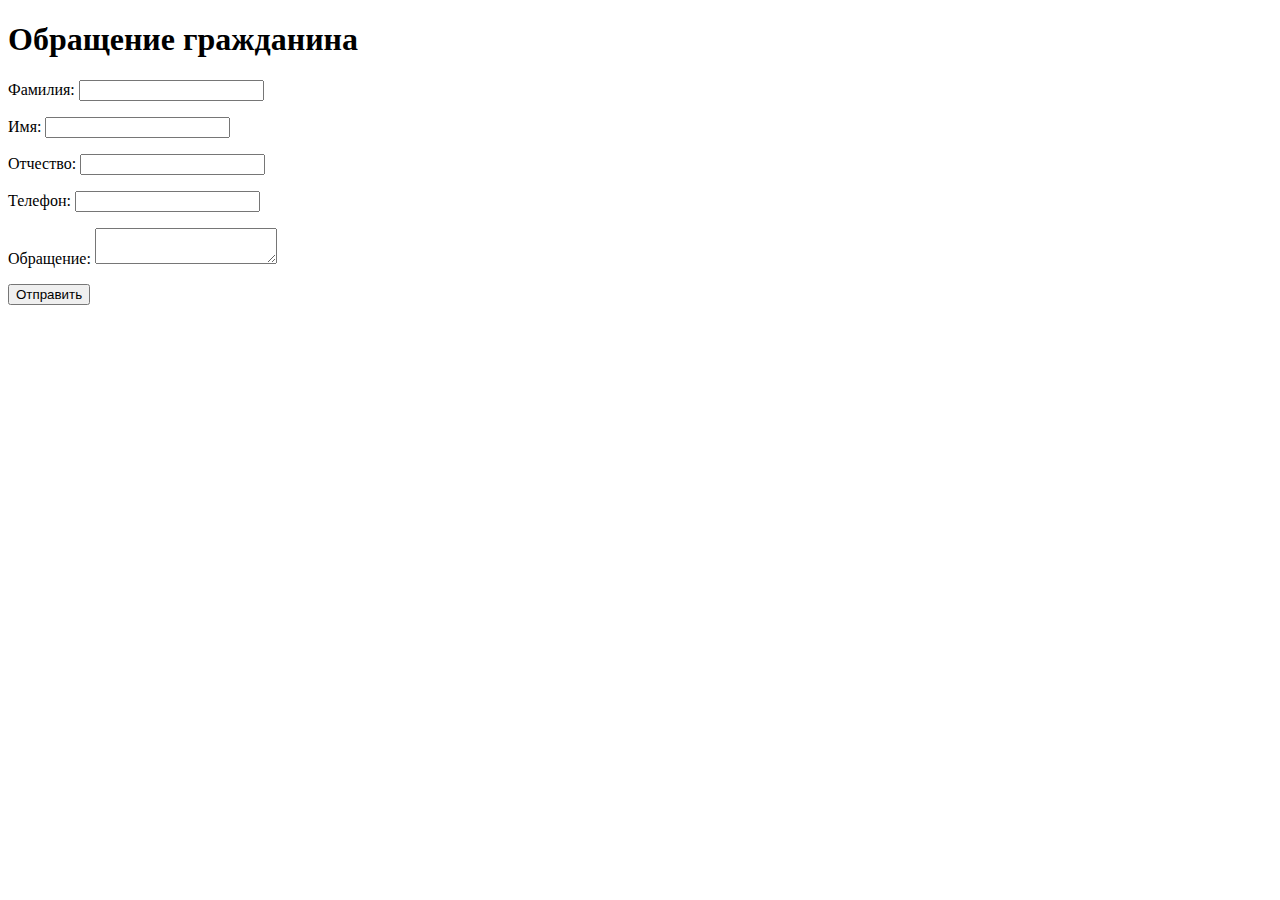
==== frontend/index.html @ 5a137dc2 "+frontend" ====
<!DOCTYPE html>
<html lang="en">
  <head>
    <meta charset="UTF-8" />
    <meta http-equiv="X-UA-Compatible" content="IE=edge" />
    <meta name="viewport" content="width=device-width, initial-scale=1.0" />
    <link rel="preconnect" href="https://fonts.gstatic.com">
    <link href="https://fonts.googleapis.com/css2?family=Montserrat:wght@400;500&display=swap" rel="stylesheet">
    <link rel="stylesheet" href="css/normalize.css" type="text/css">
    <link rel="stylesheet" href="css/style.css" type="text/css">
    <title>Form for questions</title>
  </head>
  <body>
  <h1>Обращение гражданина</h1>
  <p>Фамилия: <input type="text" id="family"></p>
  <p>Имя: <input type="text" id="name"></p>
  <p>Отчество: <input type="text" id="dad_name"></p>
  <p>Телефон: <input type="tel" id="tel"></p>
  <p>Обращение: <textarea id="textarea"></textarea></p>
  <button id="check">Отправить</button>

<script src="jscode.js"></script>
  </body>
</html>
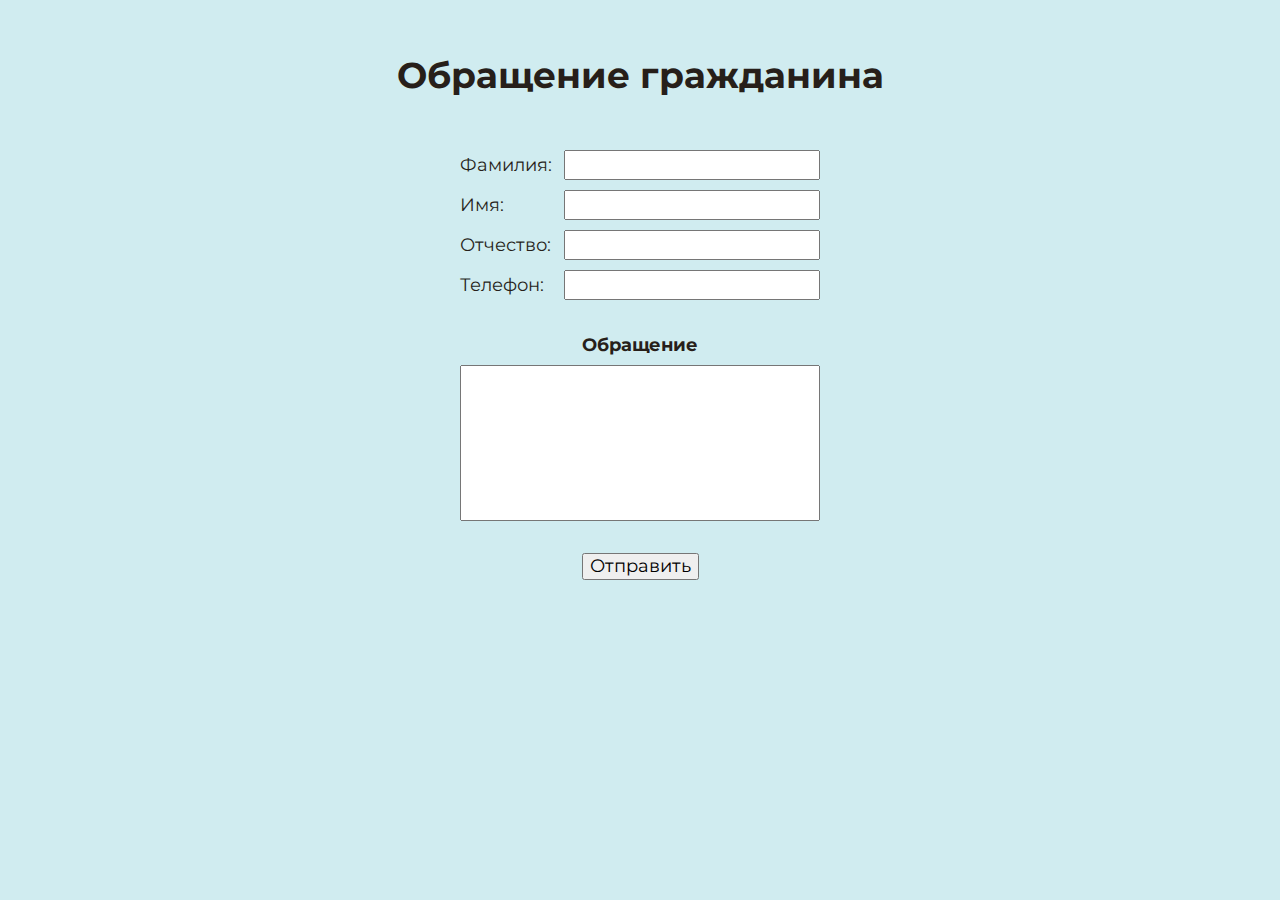
==== commit 168e74aa: "style" ====
--- a/frontend/index.html
+++ b/frontend/index.html
@@ -1,24 +1,56 @@
 <!DOCTYPE html>
-<html lang="en">
+<html lang="ru">
   <head>
     <meta charset="UTF-8" />
     <meta http-equiv="X-UA-Compatible" content="IE=edge" />
     <meta name="viewport" content="width=device-width, initial-scale=1.0" />
-    <link rel="preconnect" href="https://fonts.gstatic.com">
-    <link href="https://fonts.googleapis.com/css2?family=Montserrat:wght@400;500&display=swap" rel="stylesheet">
-    <link rel="stylesheet" href="css/normalize.css" type="text/css">
-    <link rel="stylesheet" href="css/style.css" type="text/css">
+    <link rel="preconnect" href="https://fonts.gstatic.com" />
+    <link
+      href="https://fonts.googleapis.com/css2?family=Montserrat:wght@400;500&display=swap"
+      rel="stylesheet"
+    />
+    <link rel="stylesheet" href="../frontend/style.css" type="text/css" />
+    <link
+      rel="stylesheet"
+      href="../frontend/style_min_tablet.css"
+      type="text/css"
+    />
+    <link
+      rel="stylesheet"
+      href="../frontend/style_min_mobile.css"
+      type="text/css"
+    />
+    <link rel="stylesheet" href="../frontend/normalize.css" type="text/css" />
     <title>Form for questions</title>
   </head>
   <body>
-  <h1>Обращение гражданина</h1>
-  <p>Фамилия: <input type="text" id="family"></p>
-  <p>Имя: <input type="text" id="name"></p>
-  <p>Отчество: <input type="text" id="dad_name"></p>
-  <p>Телефон: <input type="tel" id="tel"></p>
-  <p>Обращение: <textarea id="textarea"></textarea></p>
-  <button id="check">Отправить</button>
+    <h1 class="header">Обращение гражданина</h1>
+    <div class="form">
+      <div class="string">
+        <p class="text">Фамилия:</p>
+        <input type="text" id="family" />
+      </div>
+      <div class="string">
+        <p class="text">Имя:</p>
+        <input type="text" id="name" />
+      </div>
+      <div class="string">
+        <p class="text">Отчество:</p>
+        <input type="text" id="dad_name" />
+      </div>
+      <div class="string">
+        <p class="text">Телефон:</p>
+        <input type="tel" id="tel" />
+      </div>
+      <div class="big_string">
+        <p class="big_text"><strong>Обращение</strong></p>
+        <textarea id="textarea"></textarea>
+      </div>
+    </div>
+    <div class="button_bottom">
+      <button id="check">Отправить</button>
+    </div>
 
-<script src="jscode.js"></script>
+    <script src="jscode.js"></script>
   </body>
 </html>
--- a/frontend/style.css
+++ b/frontend/style.css
@@ -0,0 +1,59 @@
+body {
+  min-width: 1200px;
+  font-size: 18px;
+  line-height: 30px;
+  font-family: "Montserrat", Arial, sans-serif;
+  font-weight: normal;
+  color: #271f1a;
+  background-color: #b4e0e79f;
+}
+
+textarea {
+  resize: none;
+  height: 150px;
+}
+
+.string {
+  display: flex;
+  flex-direction: row;
+  justify-content: space-between;
+  padding-bottom: 10px;
+}
+
+.big_string {
+  display: flex;
+  flex-direction: column;
+  padding-top: 20px;
+}
+
+.text {
+  margin: 0 0 0 0;
+}
+
+.big_text {
+  text-align: center;
+  margin: 0 0 0 0;
+  padding-bottom: 5px;
+}
+
+h1 {
+  text-align: center;
+  margin: 0;
+  padding-top: 60px;
+  padding-bottom: 60px;
+}
+
+.header {
+  margin: 0;
+}
+
+.form {
+  width: 360px;
+  margin: 0 auto;
+  padding-bottom: 30px;
+}
+
+.button_bottom {
+  text-align: center;
+  padding-bottom: 60px;
+}
--- a/frontend/style_min_tablet.css
+++ b/frontend/style_min_tablet.css
@@ -0,0 +1,24 @@
+@media screen and (max-width: 1023px) {
+  body {
+    width: 100%;
+    min-width: 768px;
+    font-size: 25px;
+    line-height: 30px;
+    font-family: "Montserrat", Arial, sans-serif;
+    font-weight: normal;
+    color: #271f1a;
+    background-color: #b4e0e79f;
+  }
+
+  textarea {
+    resize: none;
+    height: 150px;
+  }
+
+  .form {
+    width: 60%;
+    margin: 0 auto;
+    padding-bottom: 30px;
+    height: 30%;
+  }
+}
--- a/frontend/style_min_mobile.css
+++ b/frontend/style_min_mobile.css
@@ -0,0 +1,24 @@
+@media screen and (max-width: 767px) {
+  body {
+    width: 100%;
+    min-width: 0;
+    font-size: 17px;
+    line-height: 40px;
+    font-family: "Montserrat", Arial, sans-serif;
+    font-weight: normal;
+    color: #271f1a;
+    background-color: #b4e0e79f;
+  }
+
+  textarea {
+    resize: none;
+    height: 150px;
+  }
+
+  .form {
+    width: 90%;
+    margin: 0 auto;
+    padding-bottom: 30px;
+    height: 30%;
+  }
+}
